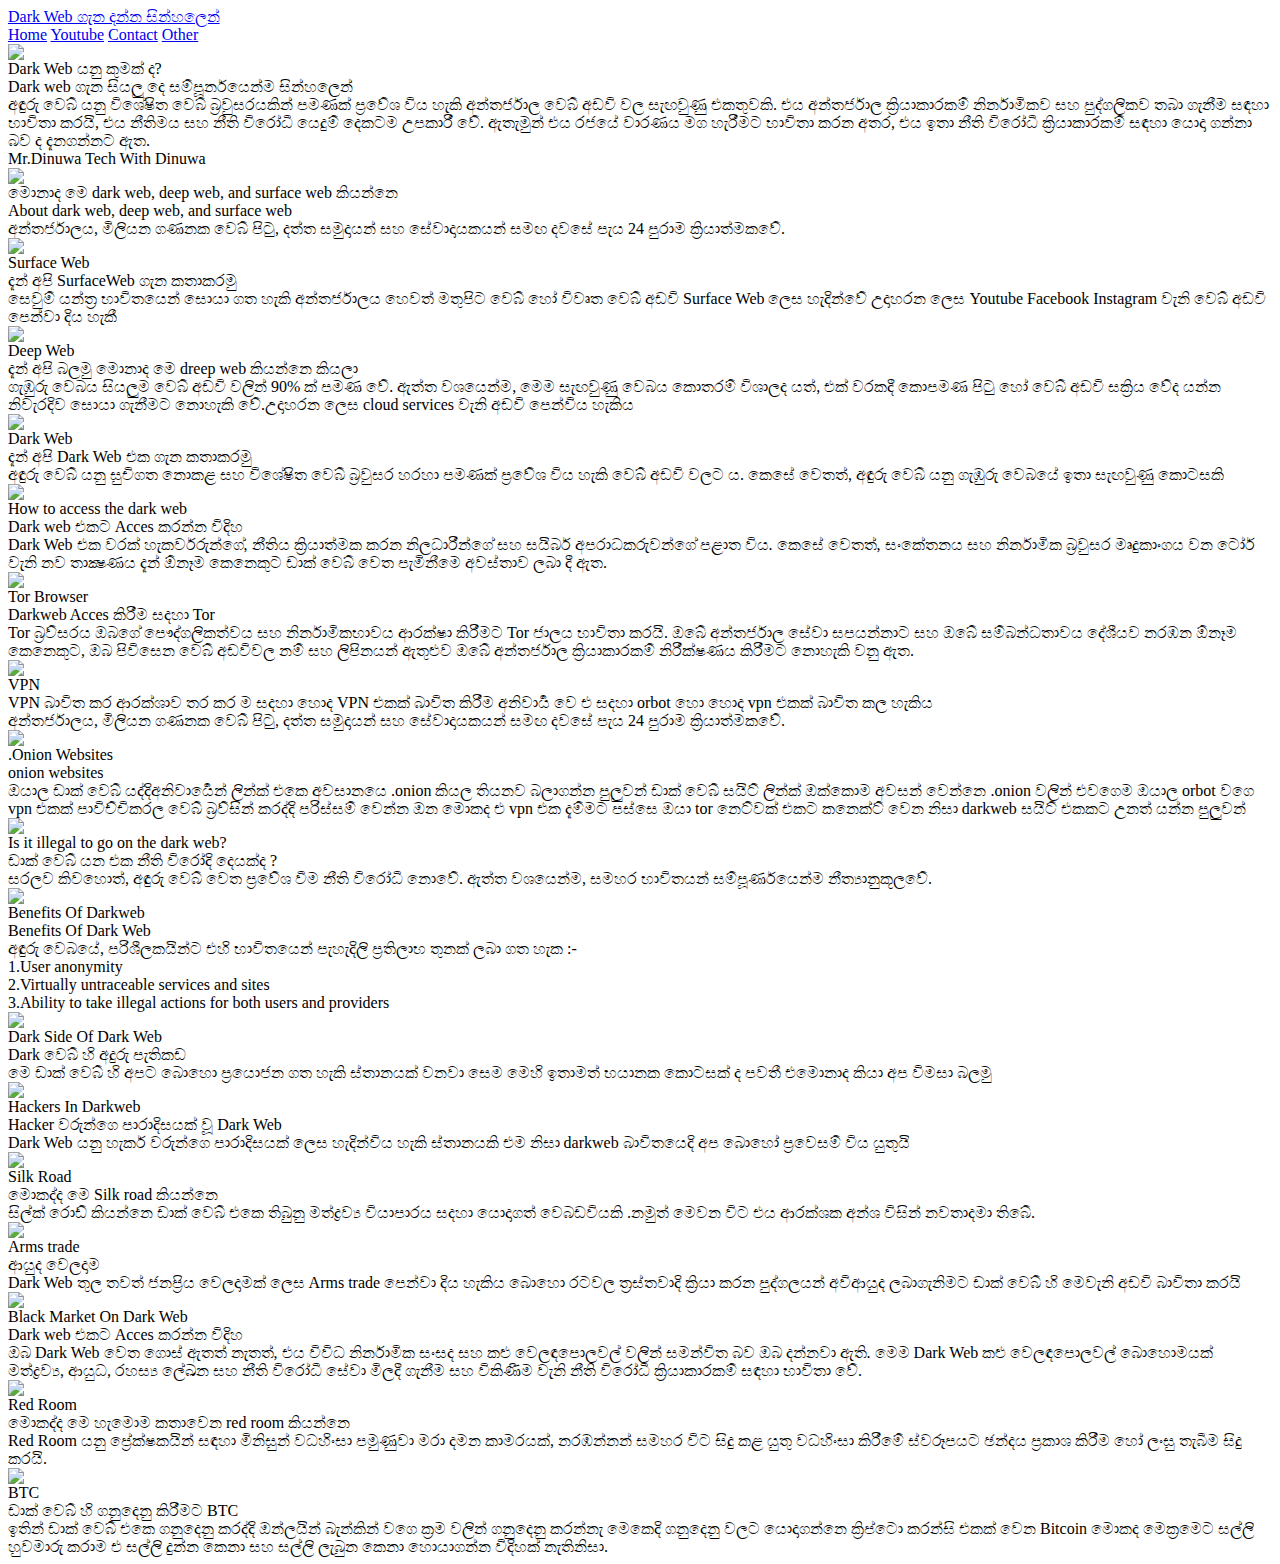
==== Darkweb/index.html @ 2d4caf3e "Update index.html" ====
<html>
  <head>
    <title>
      Dark Web
    </title>
    <link rel="Stylesheet" href="style.css">
  </head>
  <body>
        <header>
      <div class="header">
  <a href="#default" class="logo">Dark Web ගැන දන්න සින්හලෙන් </a>
  <div class="header-right">
    <a class="active" href="https://tech-with-dinuwa.github.io/">Home</a>
    <a href="https://www.youtube.com/c/TechWithDinuwa">Youtube</a>
    <a href="https://wa.me/94768535137">Contact</a>
    <a href="#about">Other</a>
  </div>
</div>
    </header>
    <div class="projcard-container">
    
  <div class="projcard projcard-blue">
    <div class="projcard-innerbox">
      <img class="projcard-img" src="img folder/darkweb.png"/>
      <div class="projcard-textbox">
        <div class="projcard-title">Dark Web යනු කුමක් ද?</div>
        <div class="projcard-subtitle">Dark web ගැන සියලු දෙ සම්පූර්නයෙන්ම සින්හලෙන් </div>
        <div class="projcard-bar"></div>
        <div class="projcard-description">අඳුරු වෙබ් යනු විශේෂිත වෙබ් බ්‍රවුසරයකින් පමණක් ප්‍රවේශ විය හැකි අන්තර්ජාල වෙබ් අඩවි වල සැඟවුණු එකතුවකි. එය අන්තර්ජාල ක්‍රියාකාරකම් නිර්නාමිකව සහ පුද්ගලිකව තබා ගැනීම සඳහා භාවිතා කරයි, එය නීතිමය සහ නීති විරෝධී යෙදුම් දෙකටම උපකාරී වේ. ඇතැමුන් එය රජයේ වාරණය මග හැරීමට භාවිතා කරන අතර, එය ඉතා නීති විරෝධී ක්‍රියාකාරකම් සඳහා යොදා ගන්නා බව ද දැනගන්නට ඇත.</div>
        <div class="projcard-tagbox">
          <span class="projcard-tag">Mr.Dinuwa</span>
          <span class="projcard-tag">Tech With Dinuwa</span>
        </div>
      </div>
    </div>
  </div>
  
  <div class="projcard projcard-red">
    <div class="projcard-innerbox">
      <img class="projcard-img" src="img folder/ice.png" />
      <div class="projcard-textbox">
        <div class="projcard-title">මොනාද මෙ dark web, deep web, and surface web කියන්නෙ</div>
        <div class="projcard-subtitle">About dark web, deep web, and surface web</div>
        <div class="projcard-bar"></div>
        <div class="projcard-description"> අන්තර්ජාලය, මිලියන ගණනක වෙබ් පිටු, දත්ත සමුදායන් සහ සේවාදායකයන් සමඟ දවසේ පැය 24 පුරාම ක්‍රියාත්මකවේ.</div>
      </div>
    </div>
  </div>
  
  <div class="projcard projcard-green">
    <div class="projcard-innerbox">
      <img class="projcard-img" src="img folder/se.png" />
      <div class="projcard-textbox">
        <div class="projcard-title">Surface Web </div>
        <div class="projcard-subtitle">දැන් අපි SurfaceWeb ගැන කතාකරමු</div>
        <div class="projcard-bar"></div>
        <div class="projcard-description"> සෙවුම් යන්ත්‍ර භාවිතයෙන් සොයා ගත හැකි අන්තර්ජාලය හෙවත් මතුපිට වෙබ් හෝ විවෘත වෙබ් අඩවි Surface Web ලෙස හැදින්වේ උදාහරන ලෙස Youtube  Facebook Instagram වැනි වෙබ් අඩවි පෙන්වා දිය හැකී</div>
      </div>
    </div>
  </div>
  
  <div class="projcard projcard-customcolor" style="--projcard-color: #F5AF41;">
    <div class="projcard-innerbox">
      <img class="projcard-img" src="img folder/cs.jpg" />
      <div class="projcard-textbox">
        <div class="projcard-title">Deep Web</div>
        <div class="projcard-subtitle">දැන් අපි බලමු මොනාද මෙ dreep web කියන්නෙ කියලා</div>
        <div class="projcard-bar"></div>
        <div class="projcard-description">ගැඹුරු වෙබය සියලුම වෙබ් අඩවි වලින් 90% ක් පමණ වේ. ඇත්ත වශයෙන්ම, මෙම සැඟවුණු වෙබය කොතරම් විශාලද යත්, එක් වරකදී කොපමණ පිටු හෝ වෙබ් අඩවි සක්‍රිය වේද යන්න නිවැරදිව සොයා ගැනීමට නොහැකි වේ.උදාහරන ලෙස cloud services වැනි අඩවි පෙන්විය හැකිය</div>
      </div>
    </div>
  </div>
</div>
<div class="projcard-container">
  <div class="projcard projcard-orange">
    <div class="projcard-innerbox">
      <img class="projcard-img" src="img folder/dark.jpg"/>
      <div class="projcard-textbox">
        <div class="projcard-title"> Dark Web</div>
        <div class="projcard-subtitle">දැන් අපි Dark Web එක ගැන කතාකරමු </div>
        <div class="projcard-bar"></div>
        <div class="projcard-description">අඳුරු වෙබ් යනු සුචිගත නොකළ සහ විශේෂිත වෙබ් බ්‍රවුසර හරහා පමණක් ප්‍රවේශ විය හැකි වෙබ් අඩවි වලට ය. කෙසේ වෙතත්, අඳුරු වෙබ් යනු ගැඹුරු වෙබයේ ඉතා සැඟවුණු කොටසකි</div>
      </div>
    </div>
  </div>
  
  <div class="projcard projcard-brown">
    <div class="projcard-innerbox">
      <img class="projcard-img" src="img folder/dwa.png" />
      <div class="projcard-textbox">
        <div class="projcard-title">How to access the dark web</div>
        <div class="projcard-subtitle">Dark web එකට Acces කරන්න විදිහ</div>
        <div class="projcard-bar"></div>
        <div class="projcard-description"> Dark Web එක වරක් හැකර්වරුන්ගේ, නීතිය ක්‍රියාත්මක කරන නිලධාරීන්ගේ සහ සයිබර් අපරාධකරුවන්ගේ පළාත විය. කෙසේ වෙතත්, සංකේතනය සහ නිර්නාමික බ්‍රවුසර මෘදුකාංගය වන ටෝර් වැනි නව තාක්‍ෂණය දැන් ඕනෑම කෙනෙකුට ඩාක් වෙබ් වෙත පැමිනීමෙ අවස්තාව ලබා දී ඇත.</div>
      </div>
    </div>
  </div>
  
  <div class="projcard projcard-gray">
    <div class="projcard-innerbox">
      <img class="projcard-img" src="img folder/tor.jpg" />
      <div class="projcard-textbox">
        <div class="projcard-title">Tor Browser </div>
        <div class="projcard-subtitle">Darkweb Acces කිරීම සදහා Tor</div>
        <div class="projcard-bar"></div>
        <div class="projcard-description"> Tor බ්‍රව්සරය ඔබගේ පෞද්ගලිකත්වය සහ නිර්නාමිකභාවය ආරක්ෂා කිරීමට Tor ජාලය භාවිතා කරයි. ඔබේ අන්තර්ජාල සේවා සපයන්නාට සහ ඔබේ සම්බන්ධතාවය දේශීයව නරඹන ඕනෑම කෙනෙකුට, ඔබ පිවිසෙන වෙබ් අඩවිවල නම් සහ ලිපිනයන් ඇතුළුව ඔබේ අන්තර්ජාල ක්‍රියාකාරකම් නිරීක්ෂණය කිරීමට නොහැකි වනු ඇත. </div>
      </div>
    </div>
  </div>
  <div class="projcard projcard-yellow">
    <div class="projcard-innerbox">
      <img class="projcard-img" src="img folder/vpn.png" />
      <div class="projcard-textbox">
        <div class="projcard-title">VPN</div>
        <div class="projcard-subtitle">VPN බාවිත කර ආරක්ශාව තර කර ම සදහා හොද VPN එකක් බාවිත කිරීම අනිවාර්‍ය වෙ එ සදහා  orbot හො හොද vpn එකක් බාවිත කල හැකිය</div>
        <div class="projcard-bar"></div>
        <div class="projcard-description"> අන්තර්ජාලය, මිලියන ගණනක වෙබ් පිටු, දත්ත සමුදායන් සහ සේවාදායකයන් සමඟ දවසේ පැය 24 පුරාම ක්‍රියාත්මකවේ.</div>
      </div>
    </div>
  </div>
  
  <div class="projcard projcard-gray">
    <div class="projcard-innerbox">
      <img class="projcard-img" src="img folder/on.png" />
      <div class="projcard-textbox">
        <div class="projcard-title">.Onion Websites</div>
        <div class="projcard-subtitle">onion websites</div>
        <div class="projcard-bar"></div>
        <div class="projcard-description"> ඔයාල ඩාක් වෙබ් යද්දිඅනිවාර්‍යෙන් ලින්ක් එකෙ අවසානයෙ .onion කියල තියනව බලාගන්න පුලුවන් ඩාක් වෙබ් සයිට් ලින්ක් ඔක්කොම අවසන් වෙන්නෙ .onion වලින් එවගෙම ඔයාල orbot වගෙ vpn එකක් පාවිච්චිකරල වෙබ් බ්‍රව්සින් කරද්දි පරිස්සම් වෙන්න ඔන මොකද එ vpn එක දැම්මට පස්සෙ ඔයා tor නෙට්වක් එකට කනෙක්ට් වෙන නිසා darkweb සයිට් එකකට උනත් යන්න පුලුවන්</div>
      </div>
    </div>
  </div>
  <div class="projcard projcard-customcolor" style="--projcard-color: blue">
    <div class="projcard-innerbox">
      <img class="projcard-img" src="img folder/dw.jpg" />
      <div class="projcard-textbox">
        <div class="projcard-title">Is it illegal to go on the dark web?</div>
        <div class="projcard-subtitle">ඩාක් වෙබ් යන එක නීති විරෝදි දෙයක්ද ?</div>
        <div class="projcard-bar"></div>
        <div class="projcard-description">සරලව කිවහොත්, අඳුරු වෙබ් වෙත ප්‍රවේශ වීම නීති විරෝධී නොවේ. ඇත්ත වශයෙන්ම, සමහර භාවිතයන් සම්පූර්ණයෙන්ම නීත්‍යානුකූලවේ.</div>
      </div>
    </div>
  </div>
</div>
<div class="projcard-container">
  <div class="projcard projcard-green">
    <div class="projcard-innerbox">
      <img class="projcard-img" src="img folder/fd.png"/>
      <div class="projcard-textbox">
        <div class="projcard-title"> Benefits Of Darkweb </div>
        <div class="projcard-subtitle"> Benefits Of Dark Web</div>
        <div class="projcard-bar"></div>
        <div class="projcard-description">අඳුරු වෙබයේ, පරිශීලකයින්ට එහි භාවිතයෙන් පැහැදිලි ප්‍රතිලාභ තුනක් ලබා ගත හැක :-
        <br>
1.User anonymity<br>
2.Virtually untraceable services and sites<br>
3.Ability to take illegal actions for both users and providers </div>
      </div>
    </div>
  </div>
  
  <div class="projcard projcard-red">
    <div class="projcard-innerbox">
      <img class="projcard-img" src="img folder/ds.jpg" />
      <div class="projcard-textbox">
        <div class="projcard-title">Dark Side Of Dark Web</div>
        <div class="projcard-subtitle">Dark වෙබ් හි අදුරු පැතිකඩ</div>
        <div class="projcard-bar"></div>
        <div class="projcard-description">මෙ ඩාක් වෙබ් හි අපට බොහො ප්‍රයොජන ගත හැකි ස්තානයක් වනවා සෙම මෙහි ඉතාමත් භයානක කොටසක් ද පවතී එමොනාද කියා අප විමසා බලමු</div>
      </div>
    </div>
  </div>
  
  <div class="projcard projcard-orange">
    <div class="projcard-innerbox">
      <img class="projcard-img" src="img folder/hc.jpg" />
      <div class="projcard-textbox">
        <div class="projcard-title">Hackers In Darkweb</div>
        <div class="projcard-subtitle">Hacker වරුන්ගෙ පාරාදිසයක් වූ Dark Web</div>
        <div class="projcard-bar"></div>
        <div class="projcard-description">Dark Web යනු හැකර් වරුන්ගෙ පාරාදිසයක් ලෙස හැදින්විය හැකි ස්තානයකි එම නිසා darkweb බාවිතයෙදි අප බොහෝ  ප්‍රවෙසම් විය යුතුයි</div>
      </div>
    </div>
  </div>
  
  <div class="projcard projcard-customcolor" style="--projcard-color: brown;">
    <div class="projcard-innerbox">
      <img class="projcard-img" src="img folder/silk rd.png" />
      <div class="projcard-textbox">
        <div class="projcard-title">Silk Road</div>
        <div class="projcard-subtitle">මොකද්ද මෙ Silk road කියන්නෙ </div>
        <div class="projcard-bar"></div>
        <div class="projcard-description">සිල්ක් රොඩ් කියන්නෙ ඩාක් වෙබ් එකෙ තිබුනු මත්ද්‍රව්‍ය වියාපාරය සදහා යොදාගත් වෙබඩවියකි .නමුත් මෙවන විට එය ආරක්ශක අන්ශ විසින් නවතාදමා තිබේ.</div>
      </div>
    </div>
  </div>
</div>
<div class="projcard-container">
  <div class="projcard projcard-blue">
    <div class="projcard-innerbox">
      <img class="projcard-img" src="img folder/gun.png"/>
      <div class="projcard-textbox">
        <div class="projcard-title"> Arms trade </div>
        <div class="projcard-subtitle"> ආයුද වෙලදාම </div>
        <div class="projcard-bar"></div>
        <div class="projcard-description">Dark Web තුල තවත් ජනප්‍රිය වෙලදාමක් ලෙස Arms trade  පෙන්වා දිය හැකිය බොහො රටවල  ත්‍රස්තවාදි ක්‍රියා කරන පුද්ගලයන් අවිආයුද ලබාගැනිමට ඩාක් වෙබ් හි මෙවැනි අඩවි බාවිතා කරයි </div>
      </div>
    </div>
  </div>
  
  <div class="projcard projcard-red">
    <div class="projcard-innerbox">
      <img class="projcard-img" src="img folder/black m.png" />
      <div class="projcard-textbox">
        <div class="projcard-title">Black Market On Dark Web</div>
        <div class="projcard-subtitle">Dark web එකට Acces කරන්න විදිහ</div>
        <div class="projcard-bar"></div>
        <div class="projcard-description">ඔබ Dark Web වෙත ගොස් ඇතත් නැතත්, එය විවිධ නිර්නාමික සංසද සහ කළු වෙලඳපොලවල් වලින් සමන්විත බව ඔබ දන්නවා ඇති. මෙම Dark Web කළු වෙලඳපොලවල් බොහොමයක් මත්ද්‍රව්‍ය, ආයුධ, රහස්‍ය ලේඛන සහ නීති විරෝධී සේවා මිලදී ගැනීම සහ විකිණීම වැනි නීති විරෝධී ක්‍රියාකාරකම් සඳහා භාවිතා වේ.</div>
      </div>
    </div>
  </div>
  
  <div class="projcard projcard-green">
    <div class="projcard-innerbox">
      <img class="projcard-img" src="img folder/red room.jpeg" />
      <div class="projcard-textbox">
        <div class="projcard-title">Red Room</div>
        <div class="projcard-subtitle">මොකද්ද මෙ හැමොම කතාවෙන red room කියන්නෙ</div>
        <div class="projcard-bar"></div>
        <div class="projcard-description">Red Room යනු ප්‍රේක්ෂකයින් සඳහා මිනිසුන් වධහිංසා පමුණුවා මරා දමන කාමරයක්, නරඹන්නන් සමහර විට සිදු කළ යුතු වධහිංසා කිරීමේ ස්වරූපයට ඡන්දය ප්‍රකාශ කිරීම හෝ ලංසු තැබීම සිදු කරයි.</div>
      </div>
    </div>
  </div>
  
  <div class="projcard projcard-customcolor" style="--projcard-color: #F5AF41;">
    <div class="projcard-innerbox">
      <img class="projcard-img" src="img folder/btc.png" />
      <div class="projcard-textbox">
        <div class="projcard-title">BTC</div>
        <div class="projcard-subtitle">ඩාක් වෙබ් හි ගනුදෙනු කිරීමට BTC</div>
        <div class="projcard-bar"></div>
        <div class="projcard-description">ඉතින් ඩාක් වෙබ් එකෙ ගනුදෙනු කරද්දි ඔන්ලයින් බැන්කින් වගෙ ක්‍රම වලින් ගනුදෙනු කරන්නැ මෙකෙදි ගනුදෙනු වලට යොදාගන්නෙ ක්‍රිප්ටො කරන්සි එකක් වෙන Bitcoin මොකද මෙක්‍රමෙට සල්ලි හුවමාරු කරාම එ සල්ලි දුන්න කෙනා සහ සල්ලි ලැබුන කෙනා හොයාගන්න විදිහක් නැතිනිසා.</div>
      </div>
    </div>
  </div>
</div>
  </body>
</html>
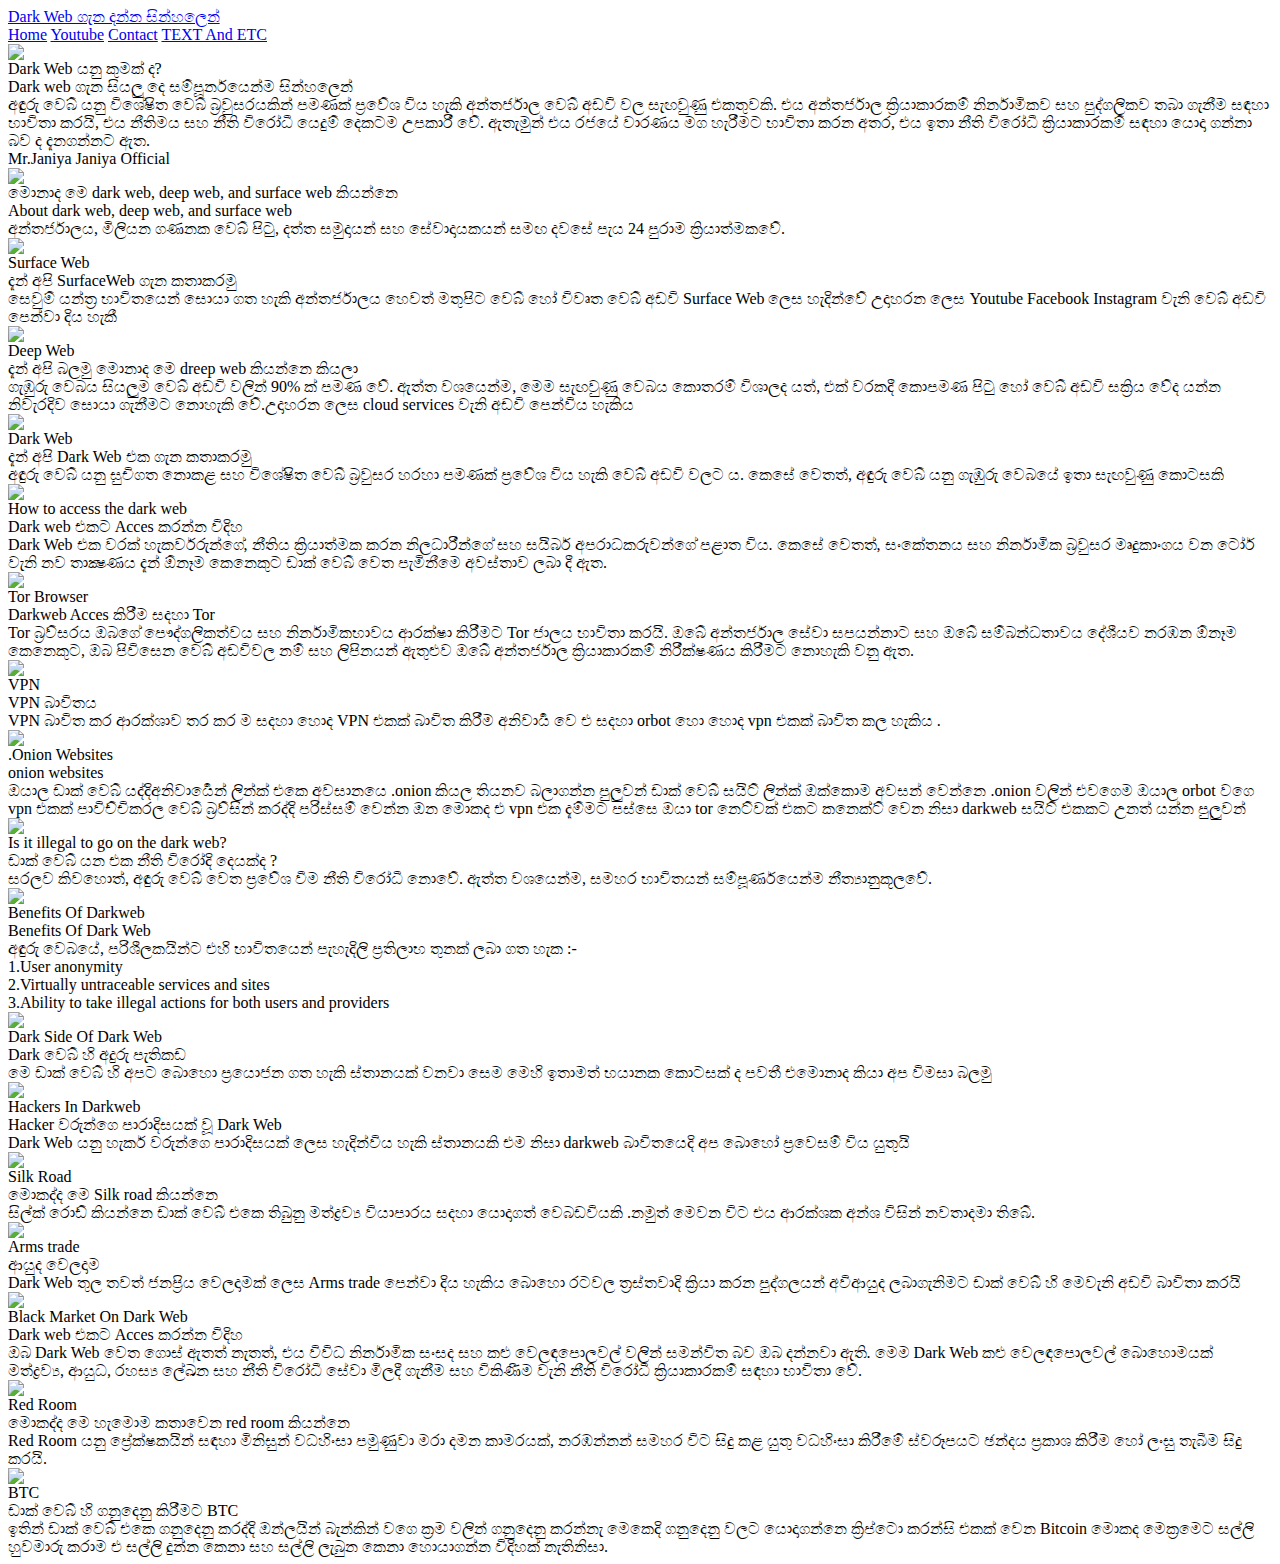
==== commit 8f41d15a: "Update index.html" ====
--- a/Darkweb/index.html
+++ b/Darkweb/index.html
@@ -10,10 +10,10 @@
       <div class="header">
   <a href="#default" class="logo">Dark Web ගැන දන්න සින්හලෙන් </a>
   <div class="header-right">
-    <a class="active" href="https://tech-with-dinuwa.github.io/">Home</a>
+    <a class="active" href="https://janiyaofficial.github.io/">Home</a>
     <a href="https://www.youtube.com/c/TechWithDinuwa">Youtube</a>
     <a href="https://wa.me/94768535137">Contact</a>
-    <a href="#about">Other</a>
+    <a href="https://janiyaofficial.github.io/Text%20And%20Etc/index.html">TEXT And ETC</a>
   </div>
 </div>
     </header>
@@ -28,8 +28,8 @@
         <div class="projcard-bar"></div>
         <div class="projcard-description">අඳුරු වෙබ් යනු විශේෂිත වෙබ් බ්‍රවුසරයකින් පමණක් ප්‍රවේශ විය හැකි අන්තර්ජාල වෙබ් අඩවි වල සැඟවුණු එකතුවකි. එය අන්තර්ජාල ක්‍රියාකාරකම් නිර්නාමිකව සහ පුද්ගලිකව තබා ගැනීම සඳහා භාවිතා කරයි, එය නීතිමය සහ නීති විරෝධී යෙදුම් දෙකටම උපකාරී වේ. ඇතැමුන් එය රජයේ වාරණය මග හැරීමට භාවිතා කරන අතර, එය ඉතා නීති විරෝධී ක්‍රියාකාරකම් සඳහා යොදා ගන්නා බව ද දැනගන්නට ඇත.</div>
         <div class="projcard-tagbox">
-          <span class="projcard-tag">Mr.Dinuwa</span>
-          <span class="projcard-tag">Tech With Dinuwa</span>
+          <span class="projcard-tag">Mr.Janiya</span>
+          <span class="projcard-tag">Janiya Official</span>
         </div>
       </div>
     </div>
@@ -112,9 +112,10 @@
       <img class="projcard-img" src="img folder/vpn.png" />
       <div class="projcard-textbox">
         <div class="projcard-title">VPN</div>
-        <div class="projcard-subtitle">VPN බාවිත කර ආරක්ශාව තර කර ම සදහා හොද VPN එකක් බාවිත කිරීම අනිවාර්‍ය වෙ එ සදහා  orbot හො හොද vpn එකක් බාවිත කල හැකිය</div>
-        <div class="projcard-bar"></div>
-        <div class="projcard-description"> අන්තර්ජාලය, මිලියන ගණනක වෙබ් පිටු, දත්ත සමුදායන් සහ සේවාදායකයන් සමඟ දවසේ පැය 24 පුරාම ක්‍රියාත්මකවේ.</div>
+        <div class="projcard-subtitle">VPN බාවිතය</div>
+        <div class="projcard-bar"></div>
+        <div class="projcard-description">VPN බාවිත කර ආරක්ශාව තර කර ම සදහා හොද VPN එකක් බාවිත කිරීම අනිවාර්‍ය වෙ එ සදහා  orbot හො හොද vpn එකක් බාවිත කල හැකිය
+   .</div>
       </div>
     </div>
   </div>
